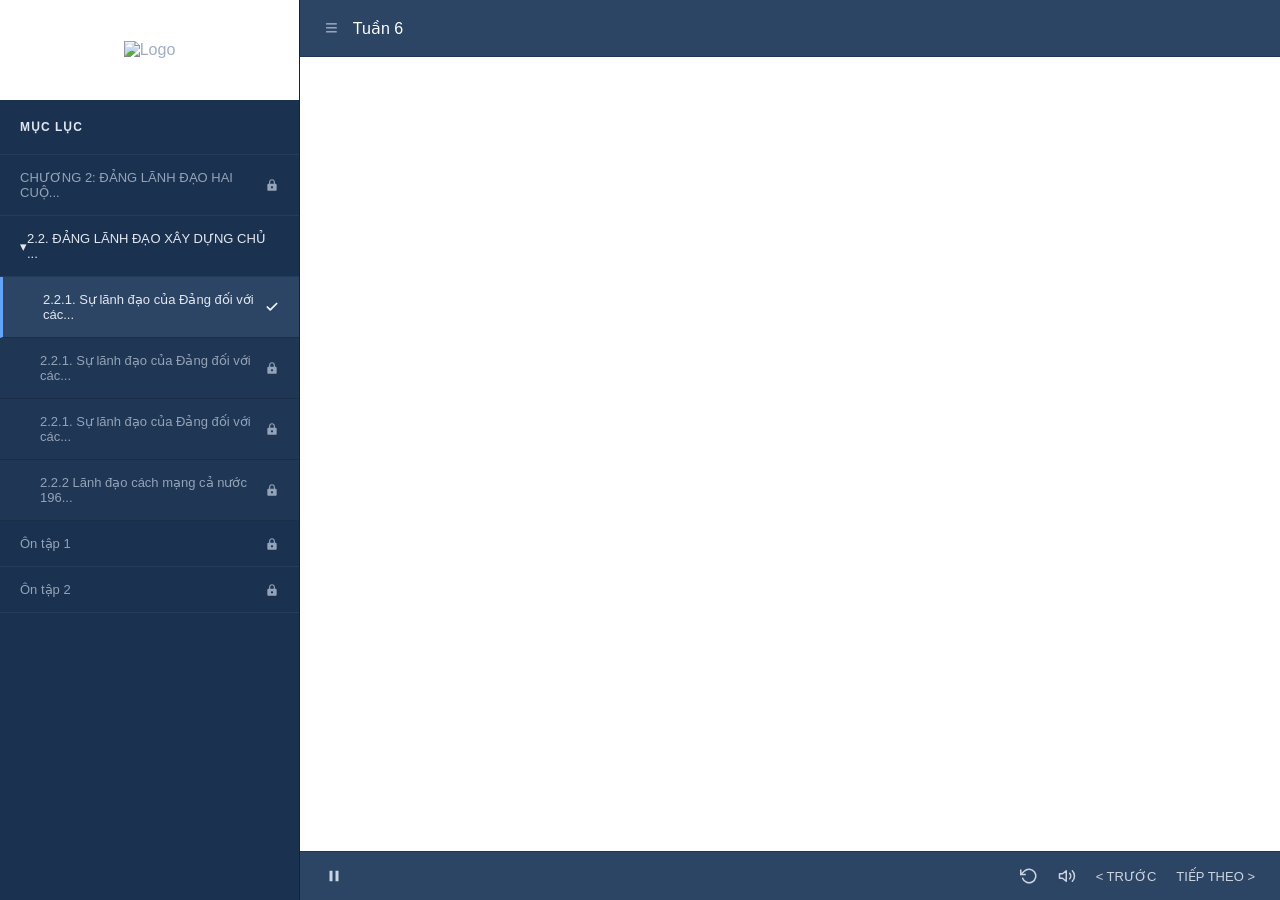
==== index.html @ ea410aa8 "thay doi web" ====
<!DOCTYPE html>
<html lang="vi">
<head>
    <meta charset="UTF-8">
    <meta name="viewport" content="width=device-width, initial-scale=1.0">
    <title>Giao diện Khóa học</title>
    <!-- Liên kết đến file CSS -->
    <link rel="stylesheet" href="style.css">
</head>
<body>
    <!-- Cột Menu bên trái (Sidebar) -->
    <div class="sidebar">
        <!-- Khu vực Logo -->
        <div class="logo-container">
            <img src="https://scorm.eduone.io.vn/scorm/unzip/acac3f4b2d81b34beb0bc8a2f28faa39/mobile/5l1tDQNzAbI.jpg" alt="Logo">
        </div>
        
        <!-- Danh sách mục lục -->
        <div class="menu">
            <div class="menu-header">MỤC LỤC</div>
            <ul class="menu-list">
                <li>
                    CHƯƠNG 2: ĐẢNG LÃNH ĐẠO HAI CUỘ... 
                    <span class="icon-svg"><svg viewBox="0 0 24 24" fill="currentColor"><path d="M12 2C9.243 2 7 4.243 7 7V10H6C4.897 10 4 10.897 4 12V20C4 21.103 4.897 22 6 22H18C19.103 22 20 21.103 20 20V12C20 10.897 19.103 10 18 10H17V7C17 4.243 14.757 2 12 2ZM9 7C9 5.346 10.346 4 12 4C13.654 4 15 5.346 15 7V10H9V7ZM12 18C10.897 18 10 17.103 10 16C10 14.897 10.897 14 12 14C13.103 14 14 14.897 14 16C14 17.103 13.103 18 12 18Z"/></svg></span>
                </li>
                <li class="active-category">
                    <span>▾</span> 2.2. ĐẢNG LÃNH ĐẠO XÂY DỰNG CHỦ ... 
                </li>
                <li class="sub-item active-sub">
                    2.2.1. Sự lãnh đạo của Đảng đối với các... 
                    <span class="icon-svg"><svg viewBox="0 0 24 24" fill="none" stroke="currentColor" stroke-width="3" stroke-linecap="round" stroke-linejoin="round"><polyline points="20 6 9 17 4 12"></polyline></svg></span>
                </li>
                <li class="sub-item">
                    2.2.1. Sự lãnh đạo của Đảng đối với các... 
                    <span class="icon-svg"><svg viewBox="0 0 24 24" fill="currentColor"><path d="M12 2C9.243 2 7 4.243 7 7V10H6C4.897 10 4 10.897 4 12V20C4 21.103 4.897 22 6 22H18C19.103 22 20 21.103 20 20V12C20 10.897 19.103 10 18 10H17V7C17 4.243 14.757 2 12 2ZM9 7C9 5.346 10.346 4 12 4C13.654 4 15 5.346 15 7V10H9V7ZM12 18C10.897 18 10 17.103 10 16C10 14.897 10.897 14 12 14C13.103 14 14 14.897 14 16C14 17.103 13.103 18 12 18Z"/></svg></span>
                </li>
                <li class="sub-item">
                    2.2.1. Sự lãnh đạo của Đảng đối với các... 
                    <span class="icon-svg"><svg viewBox="0 0 24 24" fill="currentColor"><path d="M12 2C9.243 2 7 4.243 7 7V10H6C4.897 10 4 10.897 4 12V20C4 21.103 4.897 22 6 22H18C19.103 22 20 21.103 20 20V12C20 10.897 19.103 10 18 10H17V7C17 4.243 14.757 2 12 2ZM9 7C9 5.346 10.346 4 12 4C13.654 4 15 5.346 15 7V10H9V7ZM12 18C10.897 18 10 17.103 10 16C10 14.897 10.897 14 12 14C13.103 14 14 14.897 14 16C14 17.103 13.103 18 12 18Z"/></svg></span>
                </li>
                <li class="sub-item">
                    2.2.2 Lãnh đạo cách mạng cả nước 196... 
                    <span class="icon-svg"><svg viewBox="0 0 24 24" fill="currentColor"><path d="M12 2C9.243 2 7 4.243 7 7V10H6C4.897 10 4 10.897 4 12V20C4 21.103 4.897 22 6 22H18C19.103 22 20 21.103 20 20V12C20 10.897 19.103 10 18 10H17V7C17 4.243 14.757 2 12 2ZM9 7C9 5.346 10.346 4 12 4C13.654 4 15 5.346 15 7V10H9V7ZM12 18C10.897 18 10 17.103 10 16C10 14.897 10.897 14 12 14C13.103 14 14 14.897 14 16C14 17.103 13.103 18 12 18Z"/></svg></span>
                </li>
                <li>
                    Ôn tập 1 
                    <span class="icon-svg"><svg viewBox="0 0 24 24" fill="currentColor"><path d="M12 2C9.243 2 7 4.243 7 7V10H6C4.897 10 4 10.897 4 12V20C4 21.103 4.897 22 6 22H18C19.103 22 20 21.103 20 20V12C20 10.897 19.103 10 18 10H17V7C17 4.243 14.757 2 12 2ZM9 7C9 5.346 10.346 4 12 4C13.654 4 15 5.346 15 7V10H9V7ZM12 18C10.897 18 10 17.103 10 16C10 14.897 10.897 14 12 14C13.103 14 14 14.897 14 16C14 17.103 13.103 18 12 18Z"/></svg></span>
                </li>
                <li>
                    Ôn tập 2 
                    <span class="icon-svg"><svg viewBox="0 0 24 24" fill="currentColor"><path d="M12 2C9.243 2 7 4.243 7 7V10H6C4.897 10 4 10.897 4 12V20C4 21.103 4.897 22 6 22H18C19.103 22 20 21.103 20 20V12C20 10.897 19.103 10 18 10H17V7C17 4.243 14.757 2 12 2ZM9 7C9 5.346 10.346 4 12 4C13.654 4 15 5.346 15 7V10H9V7ZM12 18C10.897 18 10 17.103 10 16C10 14.897 10.897 14 12 14C13.103 14 14 14.897 14 16C14 17.103 13.103 18 12 18Z"/></svg></span>
                </li>
            </ul>
        </div>
    </div>

    <!-- Khu vực Nội dung chính (Main Content) -->
    <div class="main-content">
        <!-- Thanh tiêu đề trên cùng -->
        <div class="header">
            <span class="menu-icon">≡</span> Tuần 6
        </div>
        
        <!-- Khu vực chứa Video -->
        <div class="video-container">
            <iframe width="1026" height="577" src="https://www.youtube.com/embed/sB9VzhnfT9E?list=RDsB9VzhnfT9E" title="Liệu Giờ - 2T x Venn (Thazh x Đông Remix) Bản Full TikTok 2025 - Vô Tình Gặp Gỡ Rồi Mang Theo" frameborder="0" allow="accelerometer; autoplay; clipboard-write; encrypted-media; gyroscope; picture-in-picture; web-share" referrerpolicy="strict-origin-when-cross-origin" allowfullscreen></iframe>
        </div>
        
        <!-- Thanh điều khiển bên dưới -->
        <div class="controls">
            <div class="left-controls">
                <span class="icon-svg"><svg width="18" height="18" viewBox="0 0 24 24" fill="currentColor"><path d="M6 19h4V5H6v14zm8-14v14h4V5h-4z"/></svg></span>
            </div>
            <div class="right-controls">
                <span class="icon-svg"><svg width="16" height="16" viewBox="0 0 24 24" fill="none" stroke="currentColor" stroke-width="2" stroke-linecap="round" stroke-linejoin="round"><polyline points="1 4 1 10 7 10"></polyline><path d="M3.51 15a9 9 0 1 0 2.13-9.36L1 10"></path></svg></span> 
                <span class="icon-svg"><svg width="16" height="16" viewBox="0 0 24 24" fill="none" stroke="currentColor" stroke-width="2" stroke-linecap="round" stroke-linejoin="round"><polygon points="11 5 6 9 2 9 2 15 6 15 11 19 11 5"></polygon><path d="M19.07 4.93a10 10 0 0 1 0 14.14M15.54 8.46a5 5 0 0 1 0 7.07"></path></svg></span> 
                <span class="nav-btn">&lt; TRƯỚC</span> 
                <span class="nav-btn">TIẾP THEO &gt;</span>
            </div>
        </div>
    </div>
</body>
</html>
---- style.css ----
/* Reset CSS cơ bản */
* {
    margin: 0;
    padding: 0;
    box-sizing: border-box;
    font-family: Arial, sans-serif;
}

body {
    display: flex;
    height: 100vh;
    background-color: #2d4564;
    overflow: hidden;
}

/* --- Cột bên trái (Sidebar) --- */
.sidebar {
    width: 300px;
    background-color: #1a3250; /* Màu nền xanh đen đậm */
    color: #a0aec0;
    display: flex;
    flex-direction: column;
    border-right: 1px solid #10233b;
}

.logo-container {
    background-color: white;
    text-align: center;
    padding: 15px;
    height: 100px; /* Chiều cao cố định cho vùng logo */
    display: flex;
    align-items: center;
    justify-content: center;
}

.logo-container img {
    max-width: 100%;
    max-height: 100%;
    object-fit: contain;
}

.menu {
    overflow-y: auto;
}

.menu-header {
    padding: 20px;
    font-size: 12px;
    font-weight: bold;
    color: #e2e8f0;
    border-bottom: 1px solid #233e5c;
    letter-spacing: 1px;
}

.menu-list {
    list-style: none;
}

.menu-list li {
    padding: 15px 20px;
    font-size: 13px;
    border-bottom: 1px solid #233e5c;
    cursor: pointer;
    display: flex;
    justify-content: space-between;
    align-items: center;
    color: #94a3b8;
}

.menu-list li:hover {
    background-color: #233e5c;
    color: white;
}

.menu-list li.active-category {
    color: #e2e8f0;
}

/* CSS cho bài học con */
.menu-list li.sub-item {
    padding-left: 40px;
    background-color: #1f3755;
    border-bottom: 1px solid #1a2f47;
}

/* CSS cho bài học đang được chọn */
.menu-list li.active-sub {
    background-color: #2d4564;
    border-left: 3px solid #60a5fa; /* Đường viền xanh bên trái */
    color: #e2e8f0;
}


/* --- Nội dung chính (Main Content) --- */
.main-content {
    flex: 1;
    display: flex;
    flex-direction: column;
    background-color: #2d4564;
}

/* Thanh tiêu đề (Header) */
.header {
    background-color: #2d4564;
    color: white;
    padding: 15px 25px;
    font-size: 16px;
    display: flex;
    align-items: center;
    border-bottom: 1px solid #1f3755;
}

.menu-icon {
    margin-right: 15px;
    font-size: 22px;
    cursor: pointer;
    color: #94a3b8;
}

/* Khung chứa Video */
.video-container {
    flex: 1;
    display: flex;
    justify-content: center;
    align-items: center;
    background-color: white;
    margin: 0; 
}

/* Video Youtube */
.video-container iframe {
    width: 100%;
    height: 100%;
    max-height: calc(100vh - 110px); /* Điều chỉnh chiều cao trừ đi header và bottom controls */
}

/* Thanh điều khiển bên dưới (Bottom Controls) */
.controls {
    background-color: #2d4564;
    color: #cbd5e1;
    padding: 15px 25px;
    display: flex;
    justify-content: space-between;
    align-items: center;
    border-top: 1px solid #1f3755;
}

.left-controls {
    font-size: 18px;
    cursor: pointer;
}

.right-controls {
    display: flex;
    gap: 20px;
    align-items: center;
    font-size: 13px;
}

.icon {
    font-size: 16px;
    cursor: pointer;
}

.nav-btn {
    cursor: pointer;
    transition: color 0.2s;
}

.nav-btn:hover {
    color: white;
}
/* --- Căn chỉnh và màu sắc cho các SVG Icon --- */
.icon-svg {
    display: flex;
    align-items: center;
    justify-content: center;
}

.icon-svg svg {
    width: 14px;
    height: 14px;
    color: #94a3b8; /* Màu xám cho icon ổ khóa chưa active */
}

.menu-list li:hover .icon-svg svg {
    color: white;
}

/* Icon dấu tích khi bài đang học (active) */
.menu-list li.active-sub .icon-svg svg {
    color: #f1f5f9; /* Màu trắng sáng */
}

/* Icons ở thanh control bên dưới */
.controls .icon-svg svg {
    width: 18px;
    height: 18px;
    color: #cbd5e1;
    cursor: pointer;
}

.controls .icon-svg:hover svg {
    color: white;
}
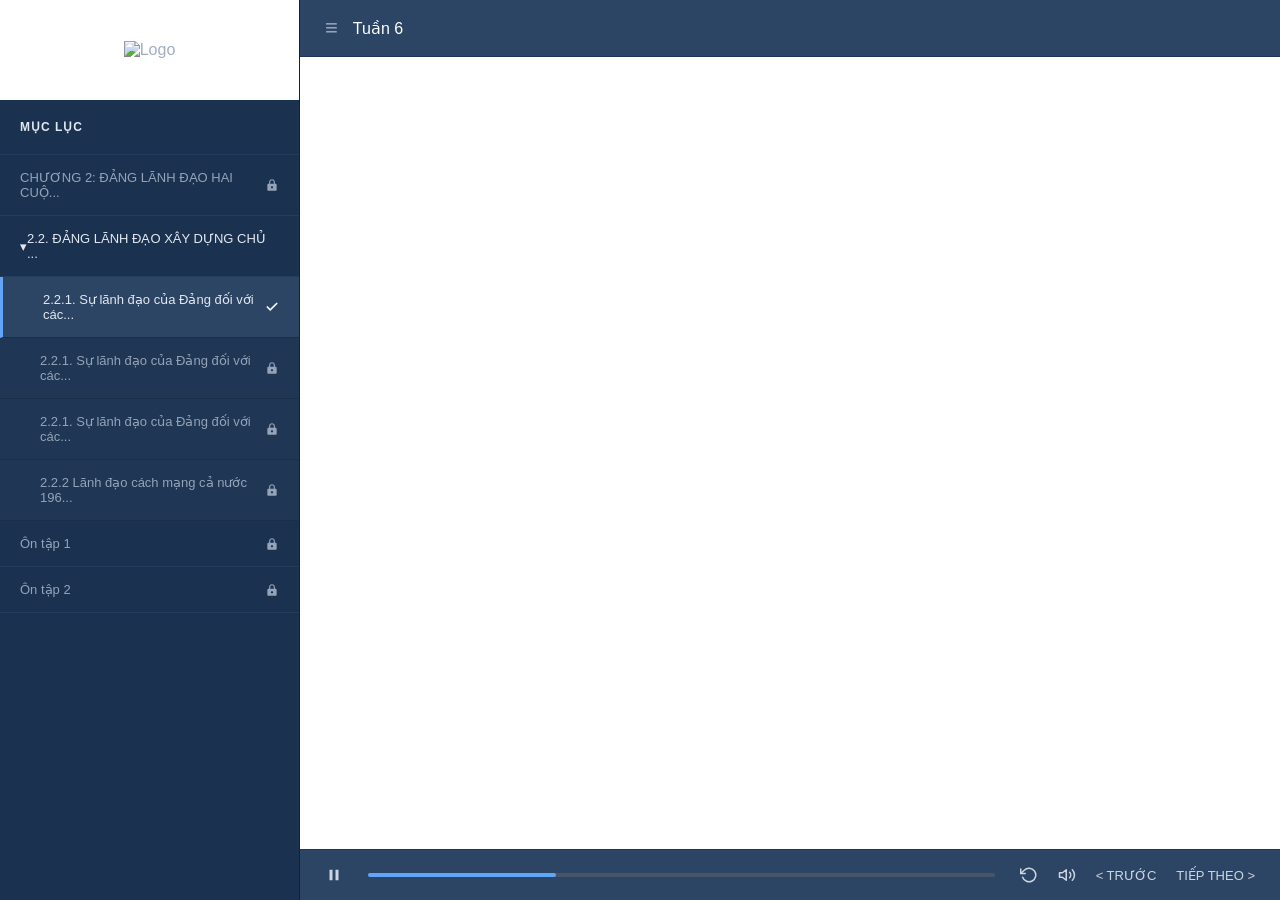
==== commit 7a4fbfd8: "them thanh tua" ====
--- a/index.html
+++ b/index.html
@@ -4,7 +4,6 @@
     <meta charset="UTF-8">
     <meta name="viewport" content="width=device-width, initial-scale=1.0">
     <title>Giao diện Khóa học</title>
-    <!-- Liên kết đến file CSS -->
     <link rel="stylesheet" href="style.css">
 </head>
 <body>
@@ -68,9 +67,20 @@
         
         <!-- Thanh điều khiển bên dưới -->
         <div class="controls">
+            <!-- Nút Pause bên trái -->
             <div class="left-controls">
                 <span class="icon-svg"><svg width="18" height="18" viewBox="0 0 24 24" fill="currentColor"><path d="M6 19h4V5H6v14zm8-14v14h4V5h-4z"/></svg></span>
             </div>
+            
+            <!-- Thanh tua video -->
+            <div class="progress-container">
+                <div class="progress-track">
+                    <div class="progress-filled"></div>
+                    <div class="progress-thumb"></div>
+                </div>
+            </div>
+
+            <!-- Các nút điều hướng bên phải -->
             <div class="right-controls">
                 <span class="icon-svg"><svg width="16" height="16" viewBox="0 0 24 24" fill="none" stroke="currentColor" stroke-width="2" stroke-linecap="round" stroke-linejoin="round"><polyline points="1 4 1 10 7 10"></polyline><path d="M3.51 15a9 9 0 1 0 2.13-9.36L1 10"></path></svg></span> 
                 <span class="icon-svg"><svg width="16" height="16" viewBox="0 0 24 24" fill="none" stroke="currentColor" stroke-width="2" stroke-linecap="round" stroke-linejoin="round"><polygon points="11 5 6 9 2 9 2 15 6 15 11 19 11 5"></polygon><path d="M19.07 4.93a10 10 0 0 1 0 14.14M15.54 8.46a5 5 0 0 1 0 7.07"></path></svg></span> 
--- a/style.css
+++ b/style.css
@@ -16,7 +16,7 @@
 /* --- Cột bên trái (Sidebar) --- */
 .sidebar {
     width: 300px;
-    background-color: #1a3250; /* Màu nền xanh đen đậm */
+    background-color: #1a3250;
     color: #a0aec0;
     display: flex;
     flex-direction: column;
@@ -27,7 +27,7 @@
     background-color: white;
     text-align: center;
     padding: 15px;
-    height: 100px; /* Chiều cao cố định cho vùng logo */
+    height: 100px;
     display: flex;
     align-items: center;
     justify-content: center;
@@ -86,10 +86,9 @@
 /* CSS cho bài học đang được chọn */
 .menu-list li.active-sub {
     background-color: #2d4564;
-    border-left: 3px solid #60a5fa; /* Đường viền xanh bên trái */
+    border-left: 3px solid #60a5fa;
     color: #e2e8f0;
 }
-
 
 /* --- Nội dung chính (Main Content) --- */
 .main-content {
@@ -131,7 +130,7 @@
 .video-container iframe {
     width: 100%;
     height: 100%;
-    max-height: calc(100vh - 110px); /* Điều chỉnh chiều cao trừ đi header và bottom controls */
+    max-height: calc(100vh - 110px);
 }
 
 /* Thanh điều khiển bên dưới (Bottom Controls) */
@@ -143,11 +142,12 @@
     justify-content: space-between;
     align-items: center;
     border-top: 1px solid #1f3755;
+    gap: 15px;
 }
 
 .left-controls {
-    font-size: 18px;
-    cursor: pointer;
+    display: flex;
+    align-items: center;
 }
 
 .right-controls {
@@ -157,11 +157,6 @@
     font-size: 13px;
 }
 
-.icon {
-    font-size: 16px;
-    cursor: pointer;
-}
-
 .nav-btn {
     cursor: pointer;
     transition: color 0.2s;
@@ -170,6 +165,7 @@
 .nav-btn:hover {
     color: white;
 }
+
 /* --- Căn chỉnh và màu sắc cho các SVG Icon --- */
 .icon-svg {
     display: flex;
@@ -180,19 +176,17 @@
 .icon-svg svg {
     width: 14px;
     height: 14px;
-    color: #94a3b8; /* Màu xám cho icon ổ khóa chưa active */
+    color: #94a3b8;
 }
 
 .menu-list li:hover .icon-svg svg {
     color: white;
 }
 
-/* Icon dấu tích khi bài đang học (active) */
 .menu-list li.active-sub .icon-svg svg {
-    color: #f1f5f9; /* Màu trắng sáng */
-}
-
-/* Icons ở thanh control bên dưới */
+    color: #f1f5f9;
+}
+
 .controls .icon-svg svg {
     width: 18px;
     height: 18px;
@@ -202,4 +196,54 @@
 
 .controls .icon-svg:hover svg {
     color: white;
+}
+
+/* --- CSS cho Thanh tua Video (Progress Bar) --- */
+.progress-container {
+    flex: 1;
+    display: flex;
+    align-items: center;
+    height: 20px;
+    cursor: pointer;
+    padding: 0 10px;
+}
+
+.progress-track {
+    width: 100%;
+    height: 4px;
+    background-color: #475569;
+    border-radius: 2px;
+    position: relative;
+    display: flex;
+    align-items: center;
+    transition: height 0.2s ease;
+}
+
+.progress-container:hover .progress-track {
+    height: 6px;
+}
+
+.progress-filled {
+    width: 30%;
+    height: 100%;
+    background-color: #60a5fa;
+    border-radius: 2px;
+}
+
+.progress-thumb {
+    width: 12px;
+    height: 12px;
+    background-color: white;
+    border-radius: 50%;
+    position: absolute;
+    left: 30%;
+    transform: translateX(-50%);
+    box-shadow: 0 0 5px rgba(0,0,0,0.5);
+    opacity: 0;
+    transition: opacity 0.2s ease, transform 0.2s ease;
+}
+
+.progress-container:hover .progress-thumb {
+    opacity: 1;
+    transform: translateX(-50%) scale(1.2);
 }
